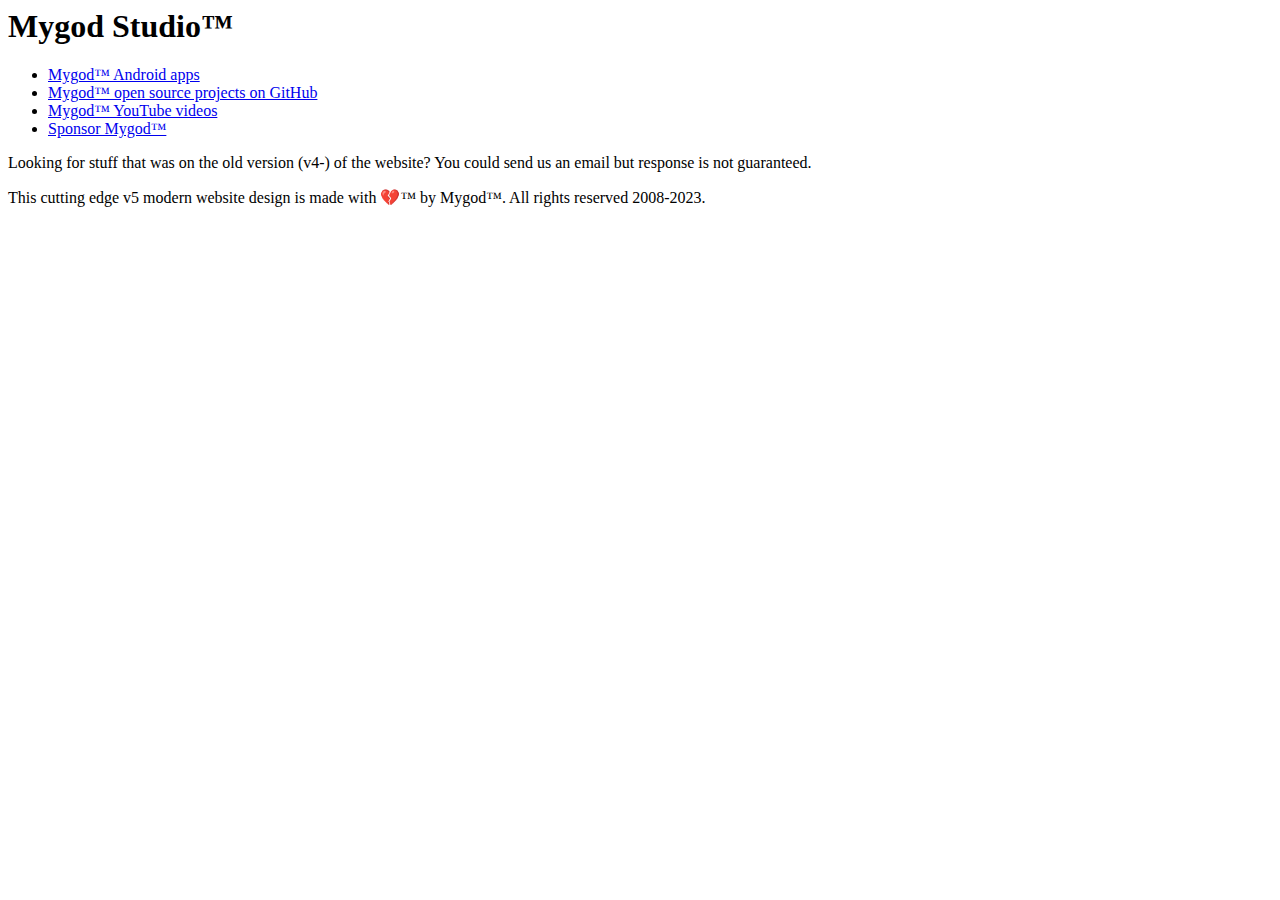
==== index.html @ 511cfad8 "first commit" ====
<html>
<head>
    <title>Mygod Studio™</title>
</head>
<body>
<h1>Mygod Studio™</h1>

<ul>
    <li><a href="https://play.google.com/store/apps/dev?id=6632046057295121100">Mygod™ Android apps</a></li>
    <li><a href="https://github.com/Mygod">Mygod™ open source projects on GitHub</a></li>
    <li><a href="https://www.youtube.com/user/MygodStudio">Mygod™ YouTube videos</a></li>
    <li><a href="/donate/">Sponsor Mygod™</a></li>
</ul>

<p>Looking for stuff that was on the old version (v4-) of the website? You could send us an email but response is not guaranteed.</p>

<p>
    This cutting edge v5 modern website design is made with <span style="color: #ff79c6;">💔</span>™ by Mygod™.
    All rights reserved 2008-2023.
</p>
</body>
</html>
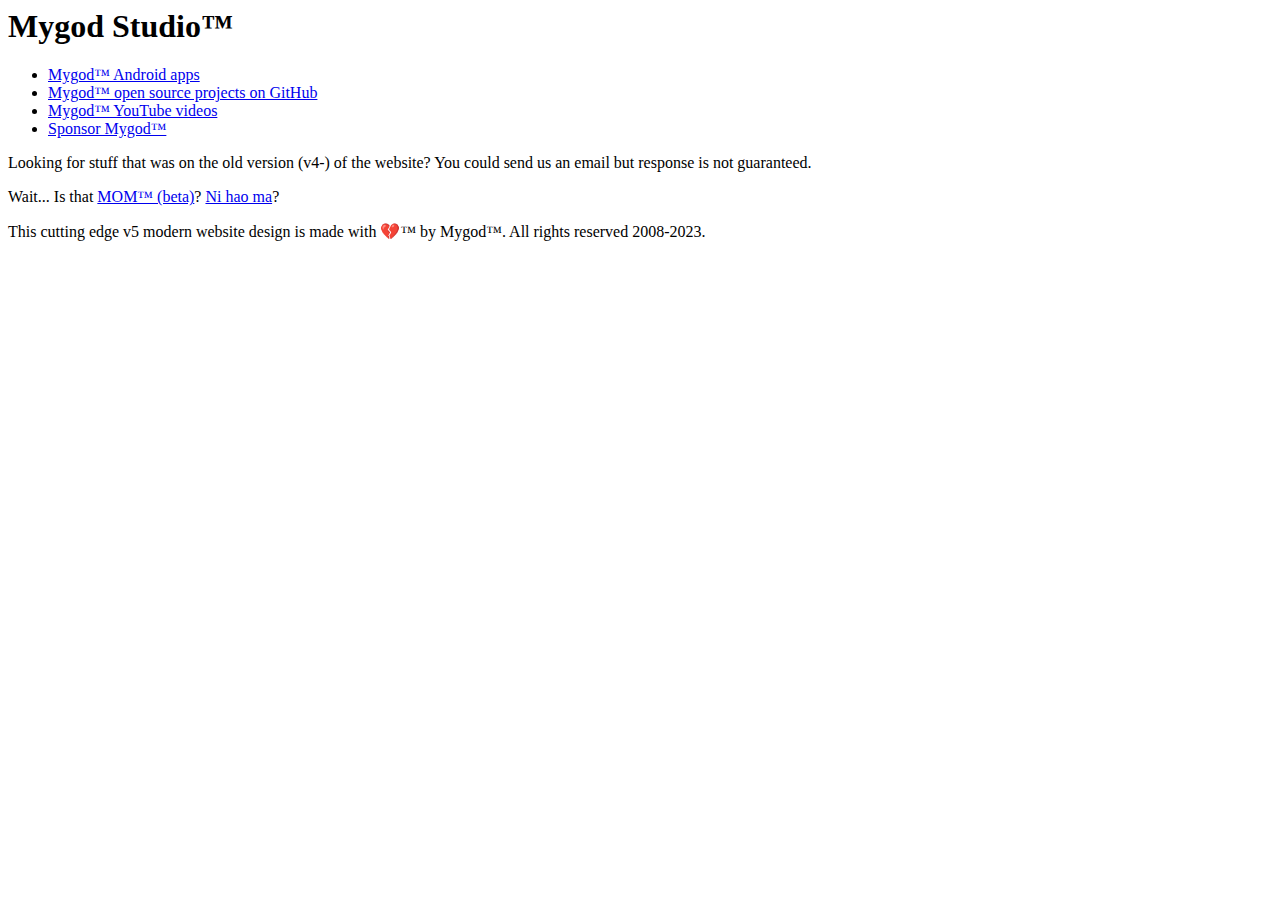
==== commit ac78de99: "ni hao" ====
--- a/index.html
+++ b/index.html
@@ -1,6 +1,7 @@
 <html>
 <head>
     <title>Mygod Studio™</title>
+    <link rel="shortcut icon" href="/logo.png" />
 </head>
 <body>
 <h1>Mygod Studio™</h1>
@@ -12,8 +13,15 @@
     <li><a href="/donate/">Sponsor Mygod™</a></li>
 </ul>
 
-<p>Looking for stuff that was on the old version (v4-) of the website? You could send us an email but response is not guaranteed.</p>
+<p>
+  Looking for stuff that was on the old version (v4-) of the website?
+  You could send us an email but response is not guaranteed.
+</p>
 
+<p>
+  Wait...
+  Is that <a href="/mom/">MOM™ (beta)</a>?
+  <a href="/mom/zh.htm">Ni hao ma</a>?
 <p>
     This cutting edge v5 modern website design is made with <span style="color: #ff79c6;">💔</span>™ by Mygod™.
     All rights reserved 2008-2023.
